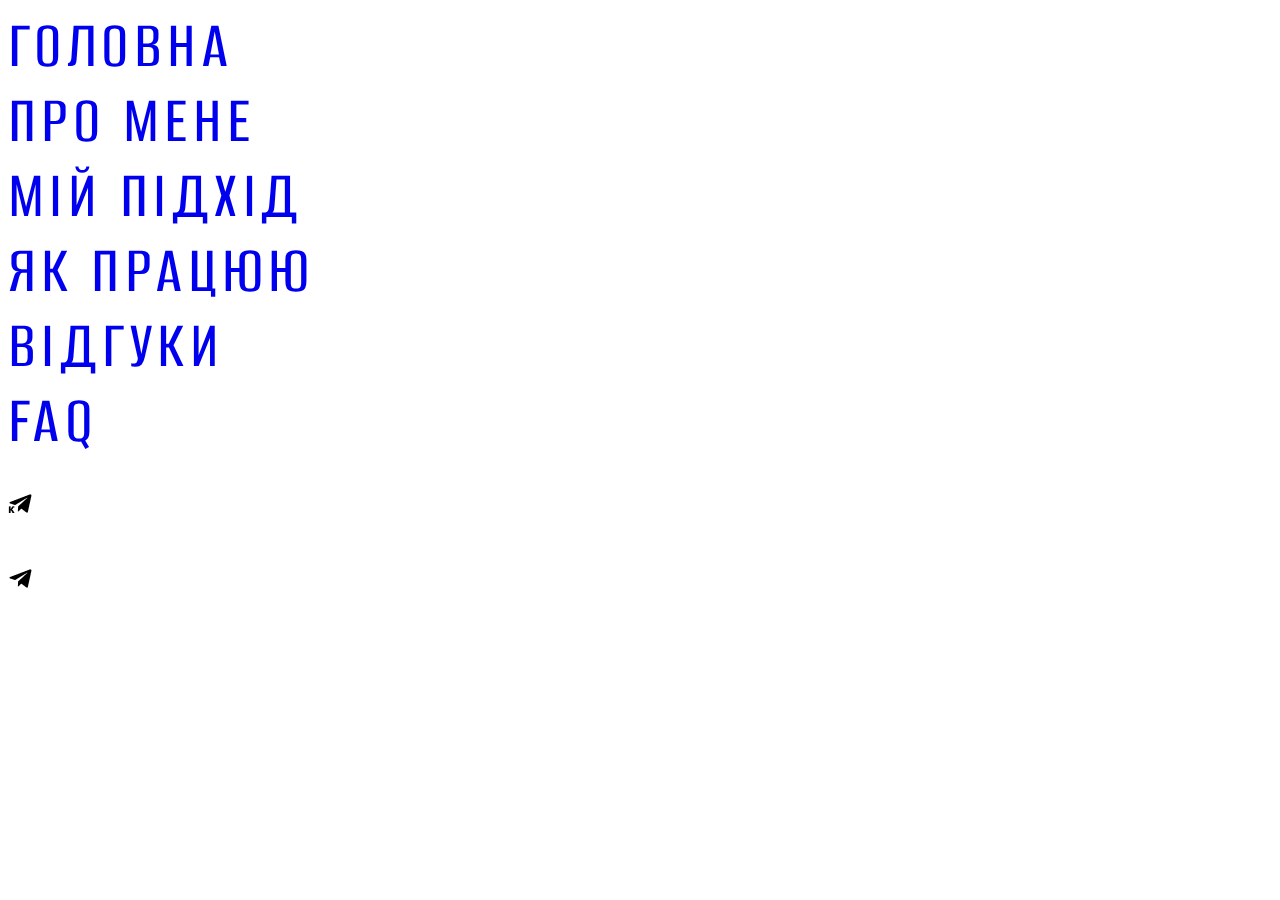
==== menu.html @ 489dbe34 "upg_menu" ====
<!DOCTYPE html>
<html lang="en">
<head>
	<meta charset="UTF-8">
	<title>Тарас Талімончук</title>
	<meta name="viewport" content="width=device-width, initial-scale=1, shrink-to-fit=no">
	<link rel="stylesheet" href="css/main.css">
	<link href="https://fonts.googleapis.com/css2?family=Montserrat:wght@900&family=Open+Sans&family=Ubuntu:wght@400;700&display=swap" rel="stylesheet">
    <link rel="preconnect" href="https://fonts.googleapis.com">
    <link rel="preconnect" href="https://fonts.gstatic.com" crossorigin>
    <link href="https://fonts.googleapis.com/css2?family=Alumni+Sans:ital,wght@0,400;0,600;0,700;1,400;1,500;1,600;1,700;1,800&display=swap" rel="stylesheet">
	<script type="text/javascript" src="script.js"></script>
</head>

<body>
    <div class="flex burger">
        <div class="mainmenubtn">
            <div class="linemenu"></div>
            <div class="linemenu"></div>
            <div class="linemenu"></div>
            <div class="linemenu"></div>
        </div>
        <div class="dropmenuall opas">
            <div class="dropmenu">
            <div class="setdrop">
                <a href="#header" class="amenu1" >
                    ГОЛОВНА
                </a>
            </div>

            <div class="linedrop"></div>

            <div class="setdrop">
                <a href="#AboutMe" class="amenu1">
                    ПРО МЕНЕ
                </a>
            </div>

            <div class="linedrop"></div>

            <div class="setdrop">
                <a href="#approach" class="amenu1">
                    МІЙ ПІДХІД
                </a>
            </div>

            <div class="linedrop"></div>

            <div class="setdrop">
                <a href="#work" class="amenu1">
                    ЯК ПРАЦЮЮ
                </a>
            </div>

            <div class="linedrop"></div>


            <div class="setdrop">
                <a href="#1" class="amenu1">
                    ВІДГУКИ
                </a>
            </div>

            <div class="linedrop"></div>


            <div class="setdrop">
                <a href="#1" class="amenu1">
                    FAQ
                </a>
            </div>

            <div class="setdropicon">
                <span class="change-photos mar20">
                    <a href="https://t.me/thepsyday">
                    <div class="change-photo">
                            <img src="img/tg k.png" alt="photo" >                   
                    </div>
                
                    <div class="change-photo">
                            <img src="img/tg k mouse.png" href="https://t.me/thepsyday" alt="photo">
                    </div>
                
                    <div class="change-photo">
                            <img src="img/tg k click.png" href="https://t.me/thepsyday" alt="photo">
                    </div>
                    </a>
                </span>
                
                <span class="change-photos mar20">
                    <a href="https://t.me/tarasdigital">
                        <div class="change-photo">
                            <img src="img/Vector.png" alt="photo" >
                        </div>
                        <div class="change-photo">
                            <img src="img/vectorhover.png"  alt="photo">
                        </div>
                        <div class="change-photo">
                            <img src="img/TGgreen.png" alt="photo">
                        </div>
                    </a>
                </span>  
            </div>

            </div>
        </div>
    </div>

    
</body>
---- css/main.css ----
body {	
    font-family: 'Alumni Sans', sans-serif;
    font-size: 68px;
    font-weight: 500;
    line-height: 75px;
    letter-spacing: 0.08em;
    text-align: left;
    position: relative;
    height: auto;
    overflow-x: hidden;
    background: linear-gradient(179.94deg, #EFEFEF 0.06%, #EDE2D2 191.5%);
}



header{
    display: flex;
    flex-direction: row;
    width: 1328px;
    height: 593px;
    margin-top: 80px;
    display: block;
    margin-left: auto;
    margin-right: auto;
    margin-bottom: 150px;
}

h1 {
    position: absolute;
    width: 700px;
    height: 122px;
/* h1 */
    font-style: normal;
    font-weight: 600;
    font-size: 110px;
    line-height: 150%;
    display: flex;
    align-items: center;
    
/* or 165px */
    letter-spacing: 0.04em;
/* text */
    color: #1F180E;
    margin: 0px;
}

h2{
    
    
/* h2 */
    font-style: normal;
    font-weight: 500;
    font-size: 60px;
    line-height: 110%;
/* or 75px */
    letter-spacing: 0.08em;

    color: #1F180E;
    margin: 0px;
}

h3{
    font-family: Arial;
    font-size: 20px;
    font-weight: 400;
    line-height: 28px;
    letter-spacing: 0.24em;

    margin-top: 0px;
}

.data{
    font-family: Arial;
    font-size: 22px;
    font-style: italic;
    font-weight: 700;
    line-height: 30px;
    letter-spacing: 0.22em;
}


h4{
    font-family: 'Alumni Sans';
    font-size: 22px;
    font-weight: 700;
    line-height: 38px;
    letter-spacing: 0.25em;
    text-align: left;
    margin: 0px;

}

h5{
    font-family: 'Alumni Sans';
    font-style: normal;
    font-size: 22px;
    line-height: 38px;
    letter-spacing: 0.25em;
    margin: 0px;
}

h6{
    font-family: Arial;
    font-size: 26px;
    font-weight: 400;
    line-height: 36px;
    letter-spacing: 0.25em;
    text-align: left
}

a{
    text-decoration: none;   
}

button{
    padding: 0px;
}

.pidzagolovok{
    position: absolute;
    width: 560px;
    height: 300px;
    top: 186px;
    margin: 0px;
}

.greentext{
    color:#46AF91; 
}

.btn1{
    box-sizing: border-box;
    position: absolute;
    width: 230px;
    height: 40px;
    border: 5px solid #46AF91;
    font-family: 'Alumni Sans',Roboto,Inter,Arial,Helvetica,sans-serif;
    font-style: normal;
    font-weight: 700;
    font-size: 18px;
    line-height: 26px;
    letter-spacing: 0.25em;
    color: #000000;
    margin-bottom: 0px;
    background: transparent;
}

.buttonmenu{
    padding: 0px;
    border: 0px;
    font-weight: 400;
    font-family: 'Alumni Sans',Roboto,Inter,Arial,Helvetica,sans-serif;
    font-style: normal;
    font-size: 22px;
    line-height: 38px;
    letter-spacing: 0.25em;
    margin: 0px;
    background: transparent;
}
.amenu{
    padding: 0px;
    border: 0px;
    text-decoration: none;
    color: #000000;
    font-weight: 400;
    font-family: 'Alumni Sans',Roboto,Inter,Arial,Helvetica,sans-serif;
    font-style: normal;
    font-size: 22px;
    line-height: 38px;
    letter-spacing: 0.25em;
    margin: 0px;
}
a:hover{
    font-weight: 700;
}

a:active{
    color: #46AF91;
}

.buttonmenu:hover{
    padding: 0px;
    border: 0px;
    font-weight: 700;
}

.buttonmenu:active{
    padding: 0px;
    border: 0px;
    font-weight: 700;
    color: #46AF91;
}

.btn1:hover{
    background-color: #46AF91;
    transition: 0.4s;
    color:#fbfbfb;
}

.btn1:active{
    background-color: #46AF91;
    color:#000000;
    transition-duration: 0.1s;
}



.buttonInHeader{
    margin-top: 553px;
    background: transparent;
}

.menu{
    position: absolute;
    width: 195px;
    height: 593px;
    margin-left: 1133px;
    margin-top: 0px;
}

.headertelegram{
    display: flex;
    flex-direction: row;
    align-items: center;
    padding: 0px;
    gap: 21px;
    position: absolute;
    
    
}

.imgAlone{
    height: 50px;
    width: 40px;
    left: 0px;
    top: 26px;
    border-radius: 0px;    
}
.imgAlone:active{
    color: #46AF91;

}
.imgTeleK{
    width: 40px;
    height: 50px;
    flex: none;
    order: 1;
    flex-grow: 0;
    
}

.HeaderTelegramAlone{
    position: absolute;
    left: 12.71%;
    right: 12.29%;
    top: 35.73%;
    bottom: 14.27%;
}
.HeaderTelegramAlone2{
    position: absolute;
    left: 12.71%;
    right: 12.29%;
    top: 35.73%;
    bottom: 14.27%;
    Width:30px;
    Height:25px;
    margin-left: 66px;
    
}

.IconK{
    position: absolute;
    left: 12.5%;
    right: 65%;
    top: 60%;
    bottom: 4%;
    font-family: Arial;
    font-style: normal;
    font-weight: 700;
    font-size: 16px;
    line-height: 18px;
    letter-spacing: 0.25em;

    color: #000000;
    margin-left: 66px;
}
.photo1{
    position: absolute;
    margin-left: 640px;
    margin-top: 25px;
    
}
.photo{
    box-sizing: border-box;

    position: absolute;
    width: 406.29px;
    height: 540.27px;
    margin-left: 643.69px;
    margin-top: 52.44px;

    background: url(.png);
    transform: matrix(1, 0, 0, 1, 0, 0);
}

.imgAlone{   
    width: 40px;
    height: 50px;
    flex: none;
    order: 0;
    flex-grow: 0;
}

.imgTeleK{
    width: 40px;
    height: 50px;
    flex: none;
    order: 1;
    flex-grow: 0;
}

.imgK{
    position: absolute;
    left: 12.5%;
    right: 65%;
    top: 60%;
    bottom: 4%;
    font-family: Arial;
    font-style: normal;
    font-weight: 700;
    font-size: 16px;
    line-height: 18px;
    letter-spacing: 0.25em;
}
.menutext{
    display: flex;
    flex-direction: column;
    align-items: flex-start;
    padding: 0px;
    gap: 30px;

    position: absolute;
    width: 195px;
    height: 374px;
    margin-top: 219px;
}

.menu1{
    height: 38px;
    width: 195px;
    left: 0px;
    top: 0px;

}

.menu2{
    height: 38px;
    width: 195px;
    left: 0px;
    top: 68px;
}

.menu3{
    height: 38px;
    width: 195px;
    left: 0px;
    top: 136px;
}
.menu4{
    height: 38px;
    width: 195px;
    left: 0px;
    top: 204px;
}
.menu5{
    height: 38px;
    width: 195px;
    left: 0px;
    top: 272px;
}
.menu6{
    height: 38px;
    width: 195px;
    left: 0px;
    top: 340px;
}

.text{
    font-family: 'Alumni Sans',Roboto,Inter,Arial,Helvetica,sans-serif;
    font-size: 32px;
    font-weight: 300;
    line-height: 45px;
    letter-spacing: 0.25em;
    text-align: left;
    color: #46AF91;
}
.block2{
    position: absolute;
    width: 961px;
}

.AboutMe{
    width: 1328px;
    height: 1890px;
    margin-top: 200px;
    margin-left: auto;
    margin-right: auto;
    margin-bottom: 150px;
}

.left{
    width: 1133px;
    margin: 0px;
    position: absolute;
}

.right{
    position: absolute;
    width: 195px;
    margin-left: 1133px;
}

.n2{
    width: 1133px;
    height: 70px;
}

.n3{
    height: 1062px;
    width: 961px;
    margin-top: 100px;
}

.t1{
    height: 86px;
    width: 961px;
    margin-bottom: 30px;
}

.b1{
    position: absolute;
}

.b2{
    position: absolute;
    margin-left: 57.7px;
    width: 1026px;
    height: 86px;
}

.parag{
    height: 20px;
    width: 20.98px;
    box-sizing: border-box;
    position: absolute;
    margin-top: 13px;
    border: 4px solid #7B84A3;
    border-radius: 50%;
}

.t2{
    height: 45px;
    width: 1100px;
    margin-bottom: 30px;
}

.margin100{
    margin-top: 100px;
    width: 600px;
    margin-bottom: 0px;
}
.button2{
    margin-top: 100px;
}
p{
    margin: 0px;
}

.n5{
    height: 228px;
}

.menutext2{
    display: flex;
    flex-direction: column;
    align-items: flex-start;
    padding: 0px;
    gap: 30px;

    position: absolute;
    width: 195px;
    height: 374px;
    margin-top: 1516px;
}

.ten1{
    position: absolute;
    width: 746px;
    height: 865px;
    margin-top: 450px;
    margin-left: 800px;
    background: rgba(233, 206, 168, 0.32);
    filter: blur(149px);
}


.approach{
    width: 1328px;
    height: 1724px;
    margin-top: 200px;
    margin-left: auto;
    margin-right: auto;
    margin-bottom: 150px;
}

.leftApproach{
    width: 1133px;
    margin: 0px;
    position: absolute;
}

.rightApproach{
    position: absolute;
    width: 195px;
    margin-left: 1133px;
}

.position{
    position:static;
    top: 200px;
}

.ten2{

    position: absolute;
    width: 1676.35px;
    height: 1070.03px;
    margin-top: 450px;
    margin-left: 230px;

    /* тень ж */

    background: rgba(244, 189, 0, 0.12);
    filter: blur(184.5px);
    transform: rotate(-123.14deg);
}

.blokApproach{
    margin-top: 50px;
    width: 1100px;
}

.line{
    margin-top: 50px;
    
    width: 1100px;
    height: 0px;

    /* text */

    border: 1px solid #1F180E;
    transform: rotate(0.34deg);

    /* Inside auto layout */

    flex: none;
    order: 1;
    flex-grow: 0;
}

.b3{
    text-align: right;
}

.data1{
    font-family: Arial;
    font-size: 22px;
    font-style: italic;
    font-weight: 700;
    line-height: 31px;
    letter-spacing: 0.24em;
    
}

.margin50{
    margin-bottom: 50px;
    font-style: italic;
    font-weight: 700;
}

.menutext3{
    display: flex;
    flex-direction: column;
    align-items: flex-start;
    padding: 0px;
    gap: 30px;

    position: absolute;
    width: 195px;
    height: 374px;
    margin-top: 1310px;
}

.ten3{

    position: absolute;
    width: 1323.01px;
    height: 700px;
    margin-top: 150px;
    margin-left: 130px;

    /* тень ж */

    background: rgba(233, 206, 168, 0.32);
    filter: blur(184.5px);
    transform: rotate(159.37deg);
}

.work{
    width: 1328px;
    height: 1050px;
    margin-top: 200px;
    margin-left: auto;
    margin-right: auto;
    margin-bottom: 150px;
}

.box{
    margin-top: 50px;
    height: 150px;
}

.box1{
    margin-top: 50px;
    height: 68px;
}

.box2{
    margin-top: 50px;
    height: 84px;
}

.boxleft{
    box-sizing: border-box;
    position: absolute;
    width: 510px;
    height: 150px;
    border: 1px solid #000000;
}

.boxright{
    margin-left: 566px;
    box-sizing: border-box;
    position: absolute;
    width: 510px;
    height: 150px;
    border: 1px solid #000000;
}

.data3{
    margin-left: 35px;
    margin-top: 15px;
    font-family: Arial;
    font-size: 22px;
    font-style: italic;
    font-weight: 400;
    line-height: 31px;
    letter-spacing: 0.24em;
}

.shir{
    height: 68px;
}

.shir01{
    height: 84px;
}

.shir1{
    margin-top:10.46px;
}

.marginshir1{
    margin-left: 90px;
}

.marginshir2{
    margin-left: 104px;
}

.marginshir3{
    margin-left: 55px;
}

.marginshir4{
    margin-left: 90px;
    width: 300px;
}



.Align{
    text-align: center;
}

.cost{
    height: 50px;
}

.button4{
    margin-top: 0px;
    background: transparent;
}
.button5{
    margin-top: 0px;
    margin-left: 285px;
    background: transparent;
    border: 0px;
    box-sizing: border-box;
    position: absolute;
    width: 230px;
    height: 50px;
    font-family: 'Alumni Sans',Roboto,Inter,Arial,Helvetica,sans-serif;
    font-style: normal;
    font-weight: 700;
    font-size: 22px;
    line-height: 26px;
    letter-spacing: 0.25em;
    color: #000000;
    margin-bottom: 0px;
}
.button5:hover{
    color: #46AF91;
}
.button5:active{
    color: #000000;
}
.line1{
    border: 2.5px solid #46AF91;
    margin-top: 6px;
    position: absolute;
    width: 230px;
}
.line2{
    width: 230px;
}

.margin690{
    margin-top: 580px;
}


.change-photos {
    width: 30px;
    height: 30px;
  }
  .change-photos:hover {
    width: 30px;
    height: 30px;
  }

  .change-photos .change-photo img {

    object-fit: cover;
  }
  
  /* Сразу скрываем вторую картинку */
  .change-photos .change-photo:nth-of-type(2) {
    display: none;
  }
  .change-photos .change-photo:nth-of-type(3) {
    display: none;
  }
  
  /* При наведении курсора на родительский класс change-photos первую картинку скрываем, а вторую показываем */
  .change-photos:hover .change-photo:nth-of-type(1) {
    display: none;
  }
  
  .change-photos:hover .change-photo:nth-of-type(2) {
    display: block;
  }

  .change-photos:hover .change-photo:nth-of-type(3) {
    display: none;
  }
  
  .change-photos:active .change-photo:nth-of-type(1) {
    display: none;
  }
  
  .change-photos:active .change-photo:nth-of-type(2) {
    display: none;
  }

  .change-photos:active .change-photo:nth-of-type(3) {
    display: block;
  }
  
  .change-photos:active {
    cursor: pointer;
  }

  .marleft{
    margin-left: 23px;
  }
  .pozition{
    display: flex;
    flex-direction: row;
  }
  .photo3{
    display: none;
  }

  .photo4{
    display: none;
  }
  .greentext1{
    display: none;
  }
  .emo{
    display: none;
  }
  .emo1{
    display: none;
  }

  @media screen and (max-width: 1300px) {
    body {	
        background: #ffffff;
    }
    h1{
        font-size: 60px;
        height: 131px;
        width: 248px;
        line-height: 96%;
        letter-spacing: 0.03em;
        margin-left: 40px;
    }
    h2{
        font-size: 30px;
        font-weight: 500;
        width: 405px;
        height: 80px;
        letter-spacing: 0.14em;
    }
    header{
        margin-top: 30px;
        width: 812px;
        height: 350px;
        margin-bottom: 0px;
    }
    .greentext1{
        display: block;
      }
    .menu{
        display: none;
    }

    .pidzagolovok{
        display: none;
        
    }
    .pidzagolovok1{
        position: absolute;
        top: 150px;
        display: block;
        width: 405px;
        margin-left: 40px;

    }
    .buttonInHeader{
        top: 271px;
        margin-top: 0px;
        margin-left: 40px;
    }
    .photo1{
        display: none;
    }
    .photo{
        display: none;
    }
    .photo3{
        position: absolute;
        display: block;
        margin-left: 399.95px;
        margin-top: 11px;
      }
    .AboutMe{
        margin-top: 0px;
        width: 812px;
        height: 943px;
        margin-bottom: 0px;
    }
    h3{
        font-family: Arial;
        font-size: 14px;
        font-weight: 400;
        line-height: 19px;
        letter-spacing: 0.14em;
        text-align: left;
    }
    .lefttext{
        text-align: right; 
    }
    .data{
        font-family: Arial;
        font-size: 16px;
        font-style: italic;
        font-weight: 400;
        line-height: 21px;
        letter-spacing: 0.14em;
    }
    .parag {
        margin-top: 0px;
    }
    .n2 {
        width: 300px;
        height: 40px;
        margin-left: 8px;
        margin-top: 19px;
    }
    .n3 {
        height: 525px;
        width: 700px;
        margin-top: 20px;
}
    .t1 {
        height: 30px;
        width: 700px;
        margin-bottom: 15px;
    }
    .right{
        display: none;
    }
    .left {
        height: 903px;
        width: 693px;
        margin-left: 40px;
        position: absolute;
    }
    .b2{
        margin-left: 57.7px;
        width: 630px;
        height: 30px;
    }
    .t3{
        height: 60px;
    }
    .ten1{
        display: none;
    }

    .t2{
        margin-bottom: 15px;
        height: 30px;
        width: 700px;
    }
    .margin100 {
        margin-top: 20px;
    }
    .n4{
        width: 205px;
        height: 78px;        
    }

    .n5{
        width: 300px;
        height: 130px;        
    }
    .button2{
        margin-top: 30px;
    }
    .emo{
        display: block;
        position: absolute;
        width: 175px;
        height: 83px; 
        margin-top: 103px;
        margin-left: 625px;

    }

    .rightApproach{
        display: none;
    }

    .ten2{
        display: none;
    }

    .approach {
        width: 812px;
        height: 942px;
        margin-top: 50px;
        margin-left: auto;
        margin-right: auto;
        margin-bottom: 0px;
    }
    .leftApproach{
        margin-left: 40px;
    }
    .blokApproach {
        margin-top: 15px;
        width: 697px;
    }
    .line {
        margin-top: 15px;
        width: 700px;
    }
    .margin50 {
        margin-bottom: 30px;
        font-style: italic;
        font-weight: 700;
    }
    .b8{
        text-align: right;
    }
    .coll1{
        height: 56px;
    }

    .coll2{
        height: 121px;
    }

    .coll3{
        height: 116px;
    }

    .coll3{
        height: 115px;
    }

    .coll4{
        height: 88px;
    }

    .coll5{
        height: 116px;
    }

    .ten3{
        display: none;
    }

    .work{
        width: 812px;
        height: 594px;
        margin-top: 0px;
        margin-bottom: 0px;
    }
    .blockwork{
        margin-top: 20px;
    }

    .textwork{
        font-style: italic;
        font-weight: 700;
    }

    .data3{
        font-family: Arial;
        font-style: italic;
        font-weight: 400;
        font-size: 16px;
        line-height: 20.8px;
        letter-spacing: 0.14em;
        margin-left: 7px;
        margin-top: 7px;
    }
    .box {
        margin-top: 20px;
        height: 90px;
    }
    .boxleft {
        width: 345px;
        height: 90px;
    }
    .boxright {
        width: 345px;
        height: 90px;
        margin-left: 409px;
    }
    .box1 {
        margin-top: 20px;
        height: 40px;
    }
    .shir{
        height: 40px;
    }
    .shir1 {
        text-align: center;
    }

    .box2 {
        margin-top: 20px;
        height: 59px;
    }

    .shir01{
        height: 59px;
    }
    .boxcost{
        margin-top: 0px;
        height: 36px;
        margin-bottom: 20px;
    }
  }

  @media screen and (max-width: 450px) {
    header{
        width: 375px;
        Height: 812px;
        margin-left: 0px;
        margin-bottom: 0px;
    }

    .photo3{
        display: none;
      }
    
    .photo4{
      display: block;
      position: absolute;
      Width: 252.25px;
      Height: 420.36px;
      margin-left: 122px;
      margin-top: 120px;
    }

    h1 {
        font-size: 60px;
        height: auto;
        width: 329px;
        line-height: 96%;
        letter-spacing: 0.03em;
        margin-left: 20px;
    }
    .lefttext {
        text-align: left;
    }

    .emo{
        display: none;
    }

    .emo1 {
        display: block;
        position: absolute;
        width: 187px;
        height: 200px;
        margin-top: 155px;
        margin-left: 20px;
    }
    .pidzagolovok1 {
        position: absolute;
        top: 564px;
        display: block;
        width: 335px;
        height: 99px;
        margin-left: 20px;
    }
    h2 {
        font-size: 30px;
        font-weight: 500;
        width: 335px;
        height: 99px;
    }

    .buttonInHeader {
        top: 713px;
        margin-top: 0px;
        margin-left: 73px;
    }
    .textemo2{
        font-family: 'Alumni Sans';
        font-style: normal;
        font-weight: 500;
        line-height: 33px;
        letter-spacing: 0.14em;
        margin: 0px;
        font-size: 30px;
        font-weight: 500;
    }

    .AboutMe {
        margin-top: 0px;
        width: 375px;
        height: 1079px;
        margin-left: 0px;
        margin-bottom: 0px;
    }
    .left {
        width: 335px;
        height: 775px;
        margin-left: 20px;
        position: absolute;
    }
    .n3 {
        width: 335px;
        height: 716px;
        margin-top: 0px;
    }
    .b2 {
        margin-left: 36px;
        width: 299px;
        height: 50px;
    }
    .t1 {
        width: 334px;
        height: 47px;
        margin-bottom: 10px;
    }
    .t3 {
        height: 70px;
    }
    .t4 {
        height: 70px;
    }
    .t2 {
        margin-bottom: 10px;
        height: 55px;
        width: 334px;
    }
    .t22{
        height: 130px;
        width: 334px;
    }
    .margin100 {
        margin-top: 0px;
    }

    .button2 {
        margin-top: 50px;
        margin-left: 53px;
    }

    .n5 {
        width: 300px;
        height: 106px;
    }
    .approach {
        width: 375px;
        height: 1181px;
        margin-left: 19px;
        margin-bottom: 0px;
    }

    .leftApproach {
        width: 375px;
        margin-left: 0px;
    }
    .blokApproach {
        margin-top: 15px;
        width: 335px;
    }
    .margin50 {
        margin-bottom: 15px;
        font-style: italic;
        font-weight: 700;
    }

    .coll1 {
        height: 102px;
    }

    .coll2 {
        height: 170px;
    }

    .coll3 {
        height: 170px;
    }

    .coll5 {
        height: 170px;
    }

    .work {
        width: 375px;
        height: 788px;
        margin-top: 50px;
        margin-left: 19px;
        margin-bottom: 0px;
    }
    .n2{
        margin-left: 0px;
    }
    .textwork {
        font-family: Arial;
        font-style: italic;
        font-weight: 700;
        font-size: 14px;
        line-height: 15.4px;
        letter-spacing: 0.07em;
    }

    .box {
        margin-top: 20px;
        width: 157px;
        height: 149px;
    }
    .boxleft {
        width: 157px;
        height: 149px;
    }
    .boxright {
        width: 157px;
        height: 149px;
        margin-left: 178px;
    }
    .data3{
        letter-spacing: 0.07em;
    }

    .box1 {
        margin-top: 20px;
        width: 157px;
        height: 57px;
    }
    .shir {
        height: 57px;
    }

    .box2 {
        margin-top: 20px;
        width: 157px;
        height: 118px;
    }


    .shir01 {
        height: 118px;
    }
    .marginshir4 {
        width: 157px; 
    }
    .cost {
        margin-top: 20px;
        width: 157px;
        height: 36px;
    }
    .button4{
        position: relative;
        margin-left: 53px;
    }
    .button5{
        position: relative;
        margin-left: 53px;
    }
    .line {

        width: 335px;
    }
    button {
        padding: 0px;
    }
  }
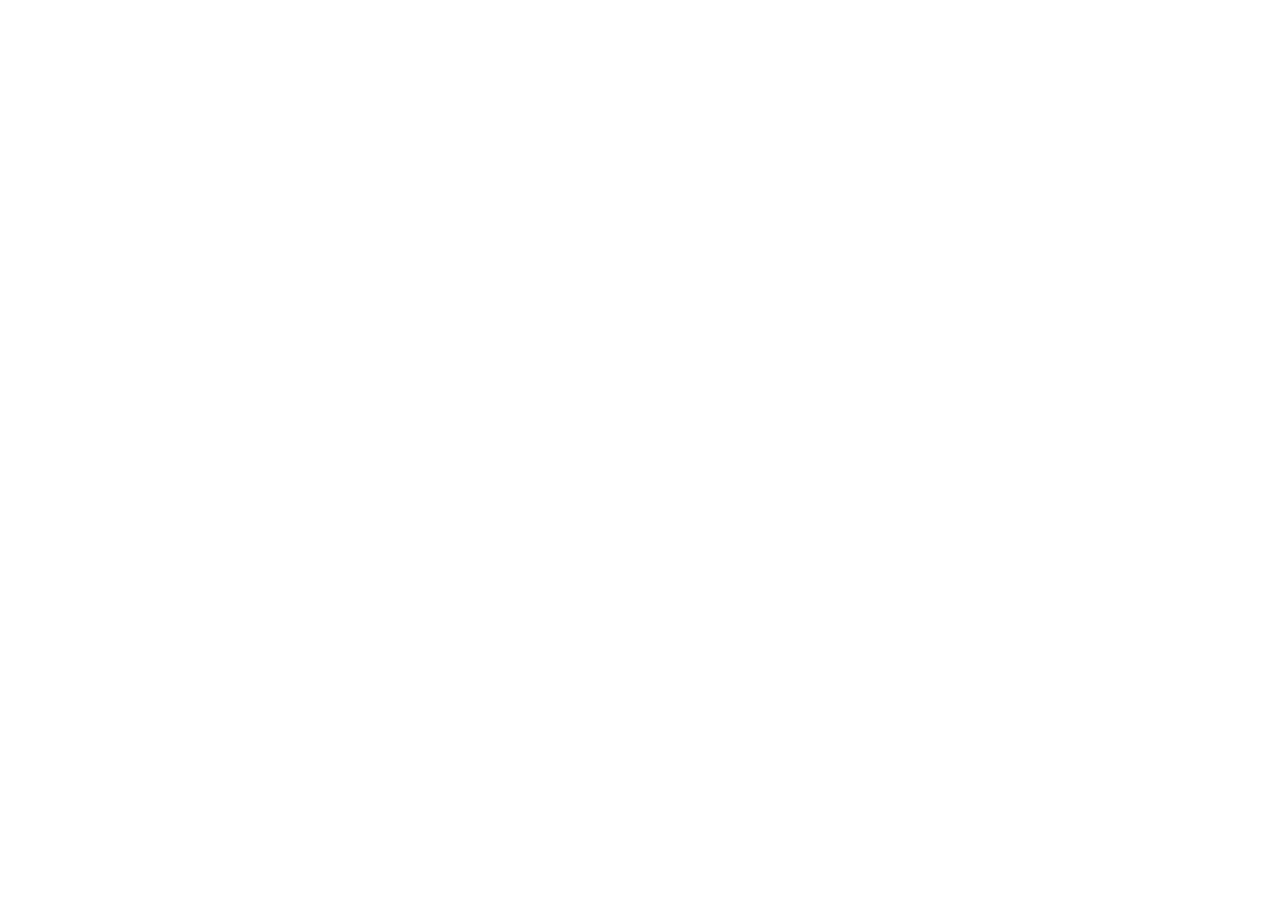
==== commit e33ceca6: "123" ====
--- a/menu.html
+++ b/menu.html
@@ -105,6 +105,12 @@
             </div>
         </div>
     </div>
-
+    <script>
+        let menuBtn = document.querySelector('.mainmenubtn');
+        let menu = document.querySelector('.dropmenuall');
+        menuBtn.addEventListener('click', function(){
+        menu.classList.toggle('opas1');
+        })
+    </script>
     
 </body>--- a/css/main.css
+++ b/css/main.css
@@ -825,6 +825,92 @@
   .emo1{
     display: none;
   }
+  .dropmenu{
+    width: 180px;
+    height: 393px;
+  }
+  .dropmenuall{
+    box-sizing: border-box;
+    position: relative;
+    width: 180px;
+    height: 393px;
+    background: #FFFFFF;
+    border: 1px solid #000000;
+    font-size: 22px;
+    line-height: 26px;
+    letter-spacing: 0.25em;
+    padding: 0px;
+    text-decoration: none;
+    color: #000000;
+    font-weight: 400;
+    font-family: 'Alumni Sans';
+    font-style: normal;
+    font-size: 22px;
+    letter-spacing: 0.25em;
+    margin: 0px;
+  }
+  .amenu1{
+    text-decoration: none;
+    color: #000000;
+    font-weight: 400;
+    font-family: 'Alumni Sans';
+    font-style: normal;
+    font-size: 22px;
+    letter-spacing: 0.25em;
+    margin-left: 10px;
+    
+  }
+  .setdrop{
+    width: 195px;
+    height: 26px;
+    margin-top: 15px;
+  }
+
+  .linedrop{
+    width: 177px;
+    height: 0px;
+    border: 0.5px solid #000000;
+    flex: none;
+    order: 0;
+    flex-grow: 0;
+    margin-top: 15px;
+  }
+  .setdropicon{
+    display: flex;
+    flex-direction: row;
+  }
+
+  .mar20{
+    margin-top: 15px;
+    margin-left: 15px;
+  }
+.burger{
+    display: none;
+}
+
+.linemenu{
+    margin-left: 200px;
+    width: 30px;
+    bottom: 75%;
+    border: 3.58333px solid #000000;
+    background-color: #000000;
+    border-radius: 5px;
+    margin-top: 4px;
+}
+.flex{
+    display: none;
+
+}
+
+.opas{
+    margin-left: 50px;
+
+}
+.dropmenuall.opas1{
+    display: block;
+    margin-left: -170px;
+    transition-duration: 0.1s;
+}
 
   @media screen and (max-width: 1300px) {
     body {	
@@ -1357,4 +1443,16 @@
     button {
         padding: 0px;
     }
+
+    .flex{
+        display: flex;
+        flex-direction: row;
+        
+    }
+
+    .burger{
+        position: absolute;
+        margin-left: 130px;
+        
+    }
   }